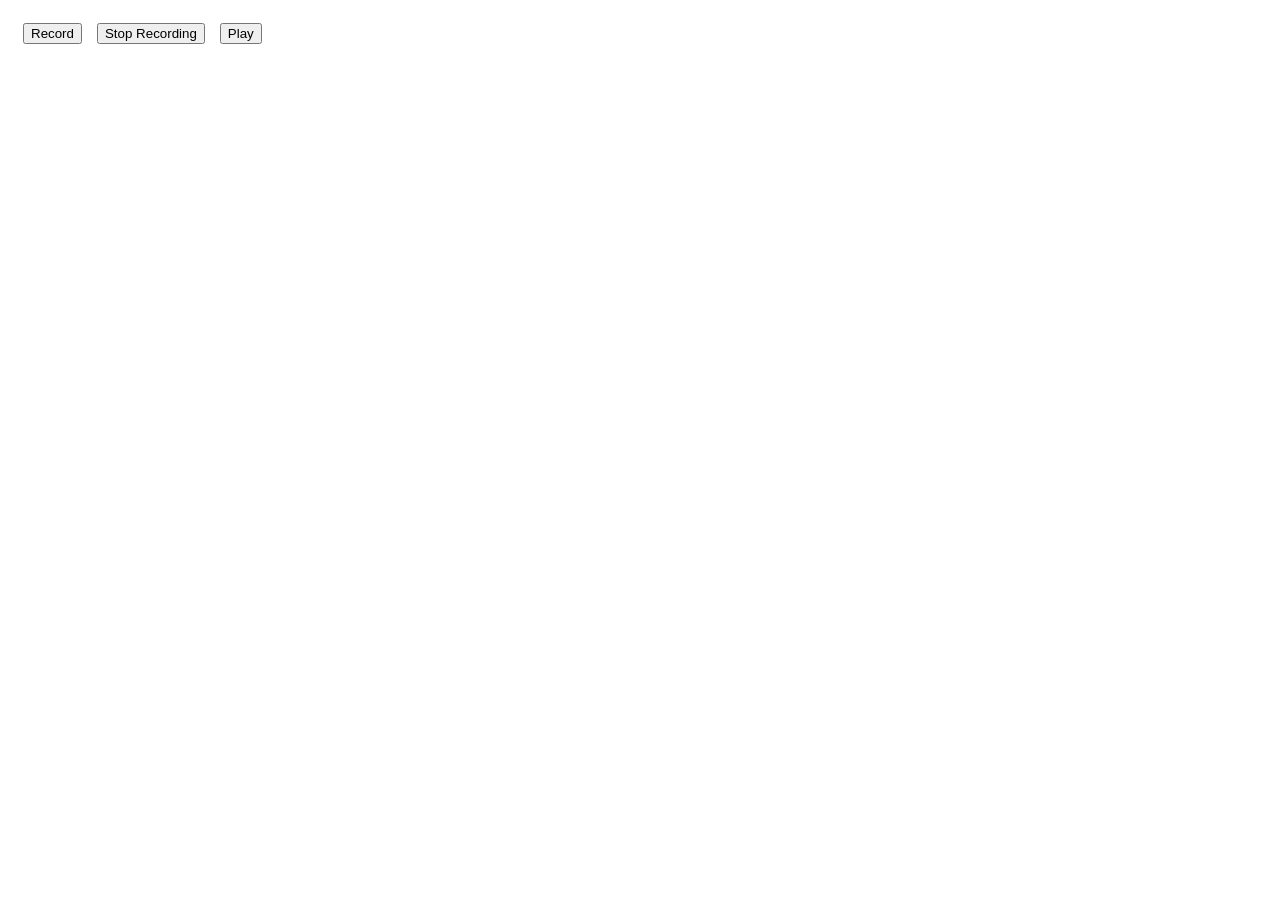
==== index.html @ bd15e67b "Create index.html" ====
<!DOCTYPE html>
<html lang="en">
  <head>
    <meta charset="utf-8">
    <meta http-equiv="X-UA-Compatible" content="IE=edge">
    <meta name="viewport" content="width=device-width, initial-scale=1">

    <!-- Bootstrap -->
    <link href="C:/Users/Olivia/Desktop/AudealizePractice-master/include/grid.css" rel="stylesheet">
        <link href='https://fonts.googleapis.com/css?family=Roboto' rel='stylesheet' type='text/css'>
    <link href="C:/Users/Olivia/Desktop/AudealizePractice-master/include/style.css" rel="stylesheet">
    <link href="C:/Users/Olivia/Desktop/AudealizePractice-master/include/jquery-ui.css" rel="stylesheet">
    <link href="C:/Users/Olivia/Desktop/AudealizePractice-master/include/jquery-ui.theme.min.css" rel="stylesheet">
    <link href="C:/Users/Olivia/Desktop/AudealizePractice-master/include/bootstrap.css" rel="stylesheet">
    <link rel="icon" href="C:/Users/Olivia/Desktop/AudealizePractice-master/include">

  </head>
  <body>
    <div class="container">
                <div class="row">
                        <div id="globalcontrols">
                                <button type="button"
                                                class="btn btn-danger" 
                                                id="playstop"
                                                data-toggle="tooltip"
                                                data-placement="bottom"
                                                title="Play or stop the audio."
                                                data-container: "body"
                                                style="float:left; margin-top:15px; margin-left:15px"
                                                onclick="music.toggle(true);">
                                                        
                                                        Record
                                </button>
                                <button type="button"
                                                class="btn btn-primary" 
                                                id="playstop"
                                                data-toggle="tooltip"
                                                data-placement="bottom"
                                                title="Play or stop the audio."
                                                data-container: "body"
                                                style="float:left;margin-top:15px; margin-left:15px"
                                                onclick="music.toggle(true);">
                                                        
                                                        Stop Recording
                                </button>
                                <button type="button"
                                                class="btn btn-success" 
                                                id="playstop"
                                                data-toggle="tooltip"
                                                data-placement="bottom"
                                                title="Play or stop the audio."
                                                data-container: "body"
                                                style="float:left;margin-top:15px; margin-left:15px"
                                                onclick="music.toggle(true);">
                                                        
                                                        Play
                                </button>                                
                                
                        </div>
                </div>



                
        </div>
        
        <!-- /.container -->

    <!-- jQuery (necessary for Bootstrap's JavaScript plugins) -->
    <script src="https://ajax.googleapis.com/ajax/libs/jquery/1.11.0/jquery.min.js"></script>
    <!-- Include all compiled plugins (below), or include individual files as needed -->
    <script src="C:/Users/Olivia/Desktop/AudealizePractice-master/include/bootstrap.min.js"></script>

    <script src="C:/Users/Olivia/Desktop/AudealizePractice-master/include/jqueryui.min.js"></script>
    <script src="C:/Users/Olivia/Desktop/AudealizePractice-master/include/bootstrap.min.js"></script>
        <script src="C:/Users/Olivia/Desktop/AudealizePractice-master/include/bufferloader.js"></script>
    <script src="C:/Users/Olivia/Desktop/AudealizePractice-master/include/jquery.knob.js"></script>
    <script src="C:/Users/Olivia/Desktop/AudealizePractice-master/audiorecord.js"></script>
  </body>
</html>
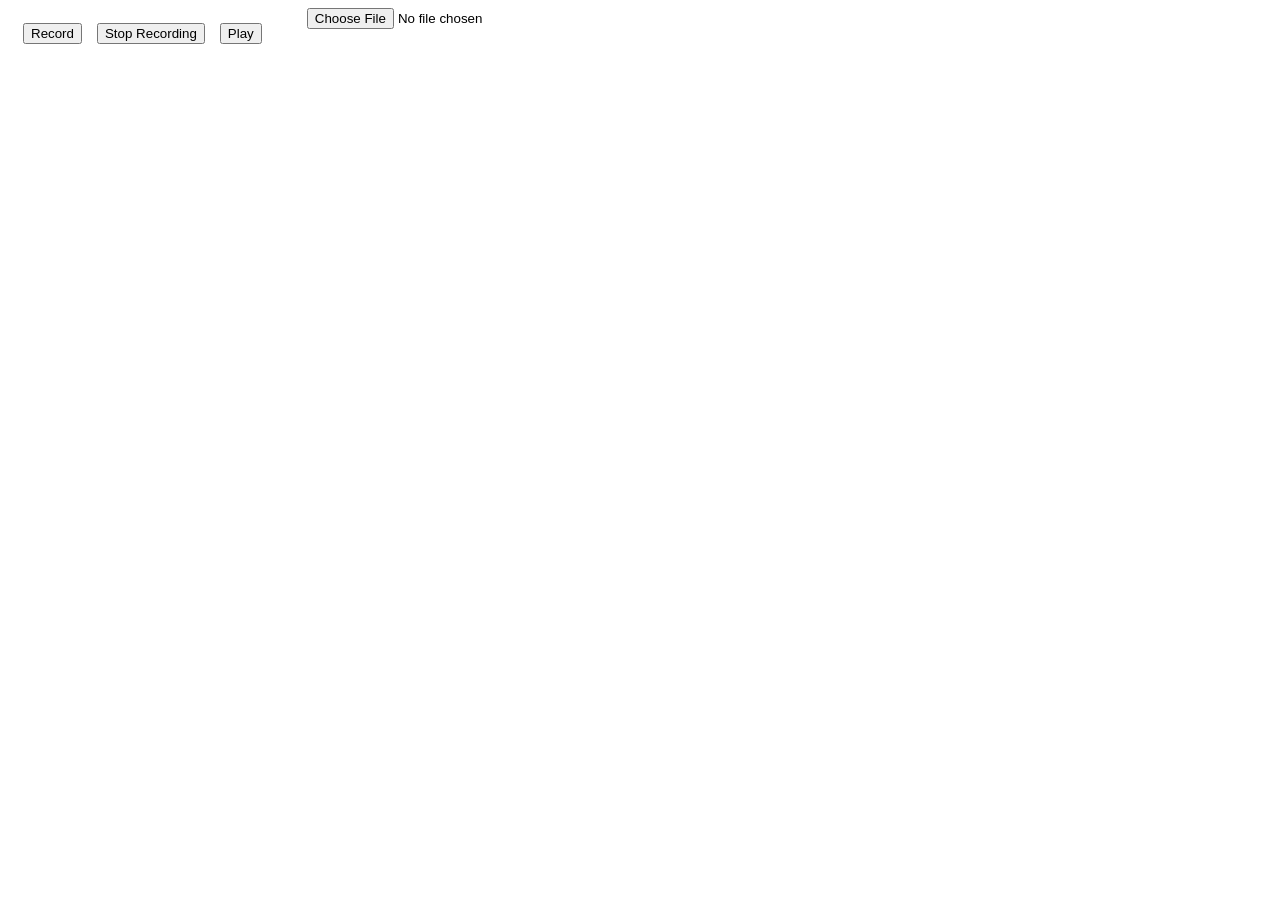
==== commit 4d503270: "changes to files/directories" ====
--- a/index.html
+++ b/index.html
@@ -6,13 +6,13 @@
     <meta name="viewport" content="width=device-width, initial-scale=1">
 
     <!-- Bootstrap -->
-    <link href="C:/Users/Olivia/Desktop/AudealizePractice-master/include/grid.css" rel="stylesheet">
+    <link href="C:/Users/Olivia/Desktop/AudealizePractice/include/grid.css" rel="stylesheet">
         <link href='https://fonts.googleapis.com/css?family=Roboto' rel='stylesheet' type='text/css'>
-    <link href="C:/Users/Olivia/Desktop/AudealizePractice-master/include/style.css" rel="stylesheet">
-    <link href="C:/Users/Olivia/Desktop/AudealizePractice-master/include/jquery-ui.css" rel="stylesheet">
-    <link href="C:/Users/Olivia/Desktop/AudealizePractice-master/include/jquery-ui.theme.min.css" rel="stylesheet">
-    <link href="C:/Users/Olivia/Desktop/AudealizePractice-master/include/bootstrap.css" rel="stylesheet">
-    <link rel="icon" href="C:/Users/Olivia/Desktop/AudealizePractice-master/include">
+    <link href="C:/Users/Olivia/Desktop/AudealizePractice/include/style.css" rel="stylesheet">
+    <link href="C:/Users/Olivia/Desktop/AudealizePractice/include/jquery-ui.css" rel="stylesheet">
+    <link href="C:/Users/Olivia/Desktop/AudealizePractice/include/jquery-ui.theme.min.css" rel="stylesheet">
+    <link href="C:/Users/Olivia/Desktop/AudealizePractice/include/bootstrap.css" rel="stylesheet">
+    <link rel="icon" href="C:/Users/Olivia/Desktop/AudealizePractice/include">
 
   </head>
   <body>
@@ -27,7 +27,7 @@
                                                 title="Play or stop the audio."
                                                 data-container: "body"
                                                 style="float:left; margin-top:15px; margin-left:15px"
-                                                onclick="music.toggle(true);">
+                                                onclick="record();">
                                                         
                                                         Record
                                 </button>
@@ -39,7 +39,7 @@
                                                 title="Play or stop the audio."
                                                 data-container: "body"
                                                 style="float:left;margin-top:15px; margin-left:15px"
-                                                onclick="music.toggle(true);">
+                                                onclick="stopRecord();">
                                                         
                                                         Stop Recording
                                 </button>
@@ -51,7 +51,7 @@
                                                 title="Play or stop the audio."
                                                 data-container: "body"
                                                 style="float:left;margin-top:15px; margin-left:15px"
-                                                onclick="music.toggle(true);">
+                                                onclick="playMusic();">
                                                         
                                                         Play
                                 </button>                                
@@ -69,12 +69,14 @@
     <!-- jQuery (necessary for Bootstrap's JavaScript plugins) -->
     <script src="https://ajax.googleapis.com/ajax/libs/jquery/1.11.0/jquery.min.js"></script>
     <!-- Include all compiled plugins (below), or include individual files as needed -->
-    <script src="C:/Users/Olivia/Desktop/AudealizePractice-master/include/bootstrap.min.js"></script>
 
-    <script src="C:/Users/Olivia/Desktop/AudealizePractice-master/include/jqueryui.min.js"></script>
-    <script src="C:/Users/Olivia/Desktop/AudealizePractice-master/include/bootstrap.min.js"></script>
-        <script src="C:/Users/Olivia/Desktop/AudealizePractice-master/include/bufferloader.js"></script>
-    <script src="C:/Users/Olivia/Desktop/AudealizePractice-master/include/jquery.knob.js"></script>
-    <script src="C:/Users/Olivia/Desktop/AudealizePractice-master/audiorecord.js"></script>
+    <script src="C:/Users/Olivia/Desktop/AudealizePractice/include/jqueryui.min.js"></script>
+        <script src="C:/Users/Olivia/Desktop/AudealizePractice/include/bufferloader.js"></script>
+    <script src="C:/Users/Olivia/Desktop/AudealizePractice/include/jquery.knob.js"></script>
+    <script src="C:/Users/Olivia/Desktop/AudealizePractice/audiorecord.js"></script>
+    <script src="C:/Users/Olivia/Desktop/AudealizePractice/include/recorderjs.js"></script>
+
+    <input id="fileinput" type="file" accept="audio/*" onchange="fileSelected(this)" style="float:left; margin-left:45px"></input>
+    
   </body>
 </html>
